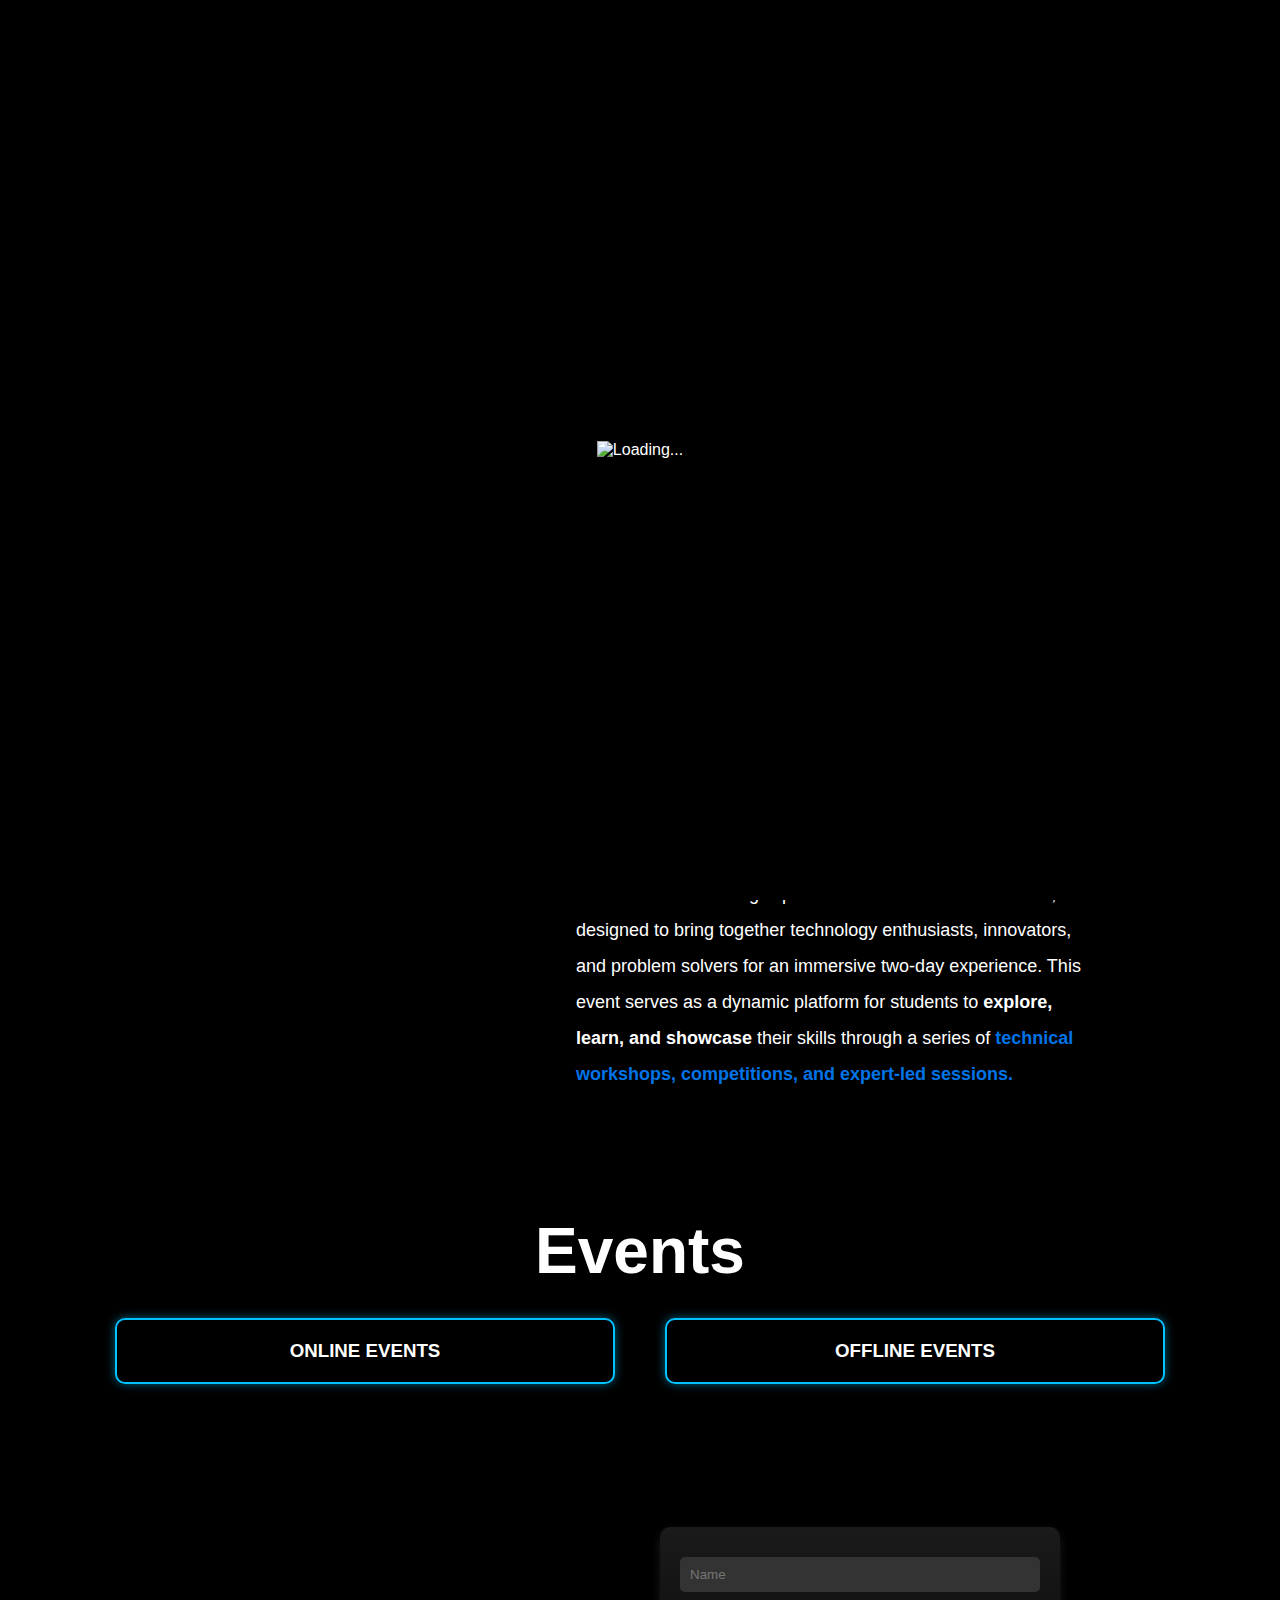
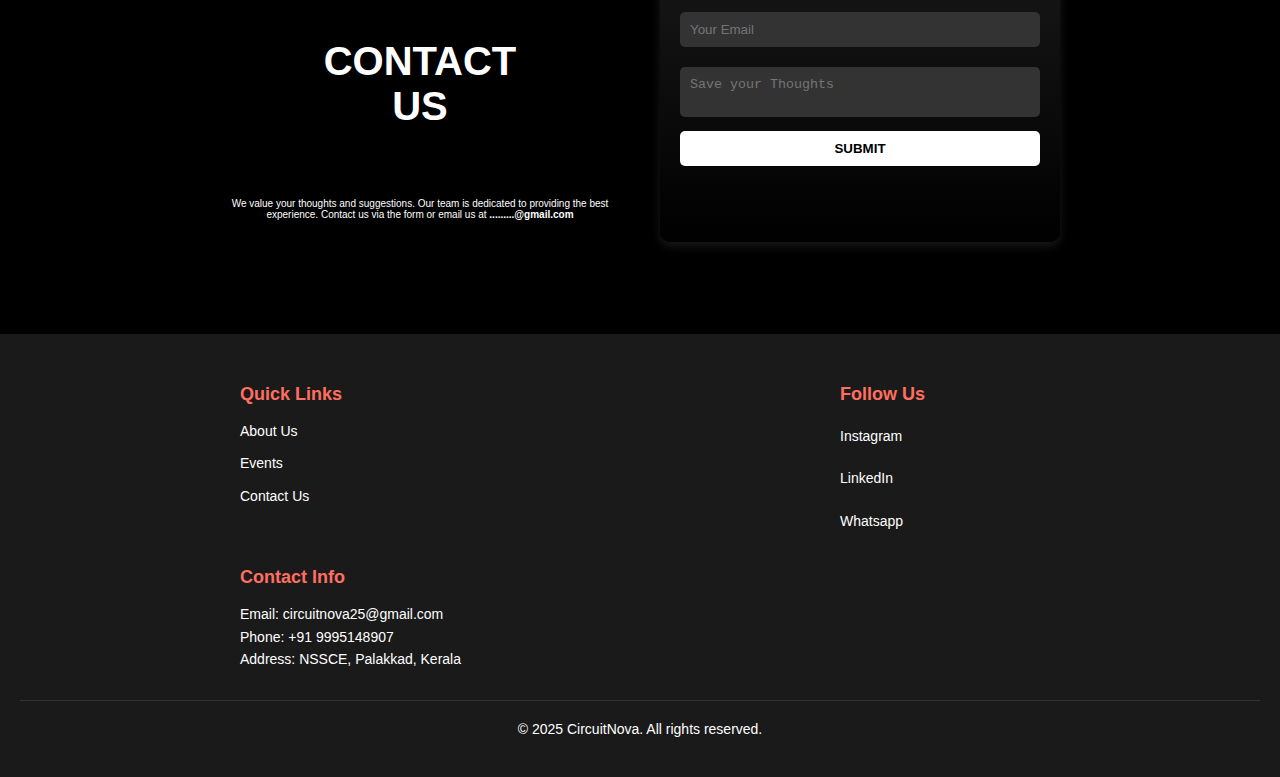
==== index.html @ c550b207 "Add files via upload" ====
<!DOCTYPE html>
<html lang="en">
<head>
    <meta charset="UTF-8">
    <meta name="viewport" content="width=device-width, initial-scale=1.0">
    <title>Document</title>
    <link rel="stylesheet" href="styles.css">
</head>
<body>

    <div class="preloader">
        <div class="preloader-content">
            <img src="media/CIRCUITNOVA_20250201_231508_0000.png" alt="Loading..." class="shining-logo">
        </div>
    </div>
    
    <div class="main-content">
        
    </div>

    <header class="header">
        <img src="media/CIRCUITNOVA-LOGO.png" alt="" class="">
        <nav>
            <ul>
                <li><a href="#about">About Us</a></li>
                <li><a href="#events">Events</a></li>
                <li><a href="#contact">Contact us</a></li>
            </ul>
        </nav>
    </header>

    <section class="hero">
        <div class="circuit-animation"></div>
        <h1 class="hero-title"><span>CIRCUITNOVA</span></h1>
        
        <!-- Typing effect text (correct placement) -->
        <p class="mymsg" id="mymsg-text"></p>
    </section>
    


    <section id="about">
        <div class="about-container">
            <div class="about-header">
                <h2 class="about"><strong>ABOUT</strong></h2>
            </div>
            <div class="about-details">
                <div class="about-left">
                
                    <img src="media/img3.jpg" class="about-img" alt="About CircuitNova">
                </div>
                <div class="about-right">
                    <p class="abcontent">
                        <strong>CircuitNova</strong> is the flagship event of <strong>IEEE IES SBC NSSCE</strong>, designed to bring together 
                        technology enthusiasts, innovators, and problem solvers for an immersive two-day experience. 
                        This event serves as a dynamic platform for students to <strong>explore, learn, and showcase</strong> their skills through a 
                        series of <span class="highlight">technical workshops, competitions, and expert-led sessions.</span>
                    </p>
                </div>
            </div>
            
        </div>
    </section>
    
    

<!-- Events Section -->
<section id="events">
    <div class="events-header">
        <h2 class="etitle">Events</h2>
    </div>

    <div class="events-container">
        <div class="event-box">
            <h3><a href="onevents.html">ONLINE EVENTS</a></h3>
        </div>


        <div class="event-box">
            <h3><a href="offevents.html">OFFLINE EVENTS</a></h3>
        </div>
    </div>
</section>


<section id="contact">
    <div class="container">
        <div class="text-container">
            <h2>CONTACT US</h2>
            <p>We value your thoughts and suggestions. Our team is dedicated to providing the best experience.
                Contact us via the form or email us at <strong>.........@gmail.com</strong>
            </p>
        </div>
        <div class="form-container">
            <form>
                <input type="text" name="name" placeholder="Name" required>
                <input type="email" name="email" placeholder="Your Email" required>
                <textarea name="message" placeholder="Save your Thoughts" required></textarea>
                <button type="submit">SUBMIT</button>
            </form>
        </div>
    </div>
</section>

<footer>
    <div class="footer-container">
        <div class="footer-section">
            <h3>Quick Links</h3>
            <ul>
                <li><a href="#about">About Us</a></li>
                <li><a href="#events">Events</a></li>
                <li><a href="#contact">Contact Us</a></li>
            </ul>
        </div>
        <div class="footer-section">
            <h3>Follow Us</h3>
            <ul class="social-links">
                <li><a href="https://www.instagram.com/ies_sbc_nssce?igsh=MTN0bjN2bG9tZ2g3" target="_blank">Instagram</a></li>
                <li><a href="https://www.linkedin.com/company/ieee-ies-sbc-nssce/" target="_blank">LinkedIn</a></li>
                <li><a href="https://chat.whatsapp.com/HkadEoMr10JFD5xT9BB6ms" target="_blank">Whatsapp</a></li>
            </ul>
        </div>
        <div class="footer-section">
            <h3>Contact Info</h3>
            <p>Email: circuitnova25@gmail.com</p>
            <p>Phone: +91 9995148907</p>
            <p>Address: NSSCE, Palakkad, Kerala</p>
        </div>
    </div>
    <div class="footer-bottom">
        <p>&copy; 2025 CircuitNova. All rights reserved.</p>
    </div>
</footer>

    <script src="script.js"></script>
</body>
</html>
---- styles.css ----
/* Reset and Global Styles */
* {
    margin: 0;
    padding: 0;
    box-sizing: border-box;
    scroll-behavior: smooth;
}
/* Body */
body {
    background-color: #000;
    font-family: Arial, sans-serif;
    color: white;
    padding-top: 50px; /* Adjust to prevent navbar overlap */
}

/* Full-screen preloader */
.preloader {
    position: fixed;
    top: 0%;
    width: 100%;
    height: 100%;
    background-color: black; /* Background color */
    display: flex;
    align-items: center;
    justify-content: center;
    z-index: 9999;
}

/* Logo styling */
.preloader-content img {
    width: 500px;
    height: auto;
    animation: shine 2s infinite linear;
}

/* Shine effect */
@keyframes shine {
    0% { filter: brightness(100%); }
    50% { filter: brightness(250%); }
    100% { filter: brightness(100%); }
}

.main-content {
    display: none;
}

/* Fade-out effect */
.fade-out {
    animation: fadeOut 1s ease forwards;
}

@keyframes fadeOut {
    to { opacity: 0; visibility: hidden; }
}
/* NAVBAR */
.header {
    width: 100%;
    position:sticky;
    background: rgba(0, 0, 0, 0.9);
    background: transparent;
    padding-inline: 10px;
    display: flex;
    align-items: center;
    justify-content: space-between;
    z-index: 1000;
    transition: background 0.3s;
    height: 80px; /* Reduced navbar size */
}

.header img{
    height: 170px;
    width: auto;
    object-fit: cover;
}

.mymsg{
    font-size: larger;
}

nav{
    height: 100%;
    width: 40%;
}
nav ul {
    display: flex;
    justify-content: space-evenly;
    align-items: center;
    height: 100%;
    list-style: none;
}

nav ul li {
    margin-left: 20px;
}

nav ul li a {
    color: rgb(238, 227, 227);
    font-size: 1.25rem;
    text-decoration: none;
    transition: color 0.5s; 
    font-weight: 700;
}

.header nav ul li a:hover {
    color: #00ffff; /* Change text color on hover */
   
}
/* HERO SECTION */
.hero {
    width: 100%;
    height: 550px;
    display: flex;
    flex-direction: column;
    gap: 50px;
    align-items: center;
    justify-content: center;
    text-align: center;
    position: relative;
    overflow: hidden;
    background:black;
}

.hero p{
    width: 60%;
    line-height: 40px;
    font-size: 25px;
}

/* CIRCUITNOVA TITLE */
.hero-title span {
    font-size: 6rem;
    font-weight: bold;
    text-transform: uppercase;
    background: linear-gradient(90deg, #00c3ff, #ffff1c);
    background-clip: text;
    -webkit-background-clip: text;
    -webkit-text-fill-color: transparent;
    display: inline-block;
    animation: glow 3s infinite alternate;
}


@keyframes glow {
    0% { text-shadow: 0 0 20px rgba(0, 195, 255, 0.8); }
    100% { text-shadow: 0 0 40px rgba(255, 255, 0, 1); }
}


.circuit-animation {
    position: absolute;
    inset: 0;
    background: url('media/jeremy-thomas-E0AHdsENmDg-unsplash.jpg') center/cover;
    opacity: 0.2;
    animation: moveCircuits 10s infinite linear;
}


@keyframes moveCircuits {
    0%, 100% { transform: translateY(-10px) scale(1.05); }
    50% { transform: translateY(10px) scale(1.02); }
}


.circuit-animation::before,
.circuit-animation::after {
    content: "";
    position: absolute;
    width: 300px;
    height: 300px;
    background: radial-gradient(circle, rgba(0, 255, 255, 0.4), transparent);
    filter: blur(60px);
    animation: flicker 3s infinite alternate;
}

.circuit-animation::before { top: 10%; left: 15%; }
.circuit-animation::after { bottom: 10%; right: 15%; }

@keyframes flicker {
    0% { opacity: 0.5; }
    100% { opacity: 0.8; }
}

.hero.scrolled .hero-title {
    transform: translateY(-80px) scale(0.5);
    opacity: 0.3;
}

/* EVENTS SECTION */
#events {
    text-align: center;
    padding: 50px 20px;
}

.etitle{
    font-size: 50px;
}

/* EVENTS CONTAINER */
.events-container {
    display: flex;
    justify-content: center;
    align-items: center;
    gap: 50px;
    margin-top: 30px;
    flex-wrap: wrap;
    
}

.events-header h2{
    font-size: 4rem;
}

/* EVENT BOX */
.event-box {
    flex: 1;
    max-width: 500px;
    padding: 20px;
    background: rgba(0, 0, 0, 0.8);
    border: 2px solid #00c3ff;
    border-radius: 10px;
    box-shadow: 0 0 10px rgba(0, 195, 255, 0.5);
    transition: transform 0.3s, box-shadow 0.3s;
}

.event-box a{
    text-decoration: none;
    color: white;
}

.event-box:hover {
    transform: scale(1.05);
    box-shadow: 0 0 20px rgba(255, 255, 0, 0.8);
}

.on, .off {
    background: rgba(0, 0, 0, 0.7);
    border-radius: 15px;
    padding: 20px;
    max-width: 600px;
    text-align: center;
    border: 3px solid;
    transition: transform 0.3s;
}

.on { border-image: linear-gradient(45deg, cyan, blue) 1; }
.off { border-image: linear-gradient(45deg, orange, red) 1; }

.on:hover, .off:hover {
    transform: scale(1.05);
}
#about {
    background-color: black;
}

.about-container {
    display: flex;
    flex-direction: column;
    align-items: center;
    gap: 50px;
    width: 100%;
    padding-block: 30px;
}

.about-container h2{
    font-size: 4rem;
}
.about-details{
    display: flex;
    justify-content: center;
    align-items: center;
    height: 300px;
    width: 100%;
}
.about-left {
    width: 30%;
    height: 250px;
    display: flex;
    align-items: center;
}

.about-img {
    width: 90%;
    height: 90%;
    object-fit: cover;
    max-width: 500px;
    border-radius: 10px;
    box-shadow: 5px 5px 15px rgba(0, 0, 0, 0.1);
}

.about-right {
    width: 40%;
    height: 100%;
    display: flex;
    align-items: center;
    justify-content: center;
}

.abcontent {
    font-size: 18px;
    line-height: 36px;
}

.highlight {
    color: #0073e6;
    font-weight: bold;
}

#contact  {
    background-color: black;
    color: white;
    display: flex;
    flex-direction: column;
    align-items: center;
    justify-content: center;
    height: 500px;
    font-family: Arial, sans-serif;
    margin: 0;
}
.container {
    display: flex;
    justify-content: center;
    align-items: center;
    text-align: center;
    max-width: 900px;
    height: 350px;
}
.form-container {
    display: flex;
    background: linear-gradient(to bottom, #1a1a1a, black);
    padding: 20px;
    border-radius: 10px;
    box-shadow: 0 4px 10px rgba(255, 255, 255, 0.1);
    width: 100%;
    height: 90%;
    max-width: 400px;
    margin: 20px;

}
input, textarea {
    width: 100%;
    padding: 10px;
    margin: 10px 0;
    background: #333;
    border: none;
    color: white;
    border-radius: 5px;
}

textarea{
    resize: none;
}
button {
    width: 100%;
    padding: 10px;
    background: white;
    color: black;
    font-weight: bold;
    border: none;
    border-radius: 5px;
    cursor: pointer;
}

button:hover{
    transform: scale(1.01);
    background-color: green;
}
.text-container {
    max-width: 400px;
    margin: 20px;
    position: relative;
    border-radius: 10px;
    padding: 10px;
    
}
.text-container h2 {
    font-size: 2.5em;
    position: absolute;
    top: 50%;
    left: 50%;
    transform: translate(-50%, -50%);
    z-index: 2;
}
.text-container p {
    color: white;
    margin-top: 250px;
    font-size: 10px;
}

.text-container::before {
    content: "";
    background: url('media/handshake-two-business-partners.jpg') no-repeat center center/cover;
    position: absolute;
    top: 0;
    left: 0;
    width: 100%;
    height: 100%;
    opacity: 0.3;
    z-index: 1;
    border-radius: 10px;
}

/* Footer Styling */
footer {
    background-color: #1a1a1a;
    color: #ffffff;
    padding: 40px 20px;
    font-family: 'Arial', sans-serif;
}

.footer-container {
    display: flex;
    flex-wrap: wrap;
    justify-content: space-between;
    max-width: 1200px;
    margin: 0 auto;
}

.footer-section {
    flex: 1;
    min-width: 200px;
    margin: 10px 20px;
    align-items: center;
    margin-left: 200px;
}

.footer-section h3 {
    font-size: 18px;
    margin-bottom: 15px;
    color: #ff6f61;
}

.footer-section p, .footer-section ul {
    font-size: 14px;
    line-height: 1.6;
}

.footer-section ul {
    list-style: none;
    padding: 0;
}

.footer-section ul li {
    margin-bottom: 10px;
}

.footer-section ul li a {
    color: #ffffff;
    text-decoration: none;
    transition: color 0.3s ease;
}

.footer-section ul li a:hover {
    color: #ff6f61;
}

.social-links li a {
    display: inline-block;
    padding: 5px 0;
}

.footer-bottom {
    text-align: center;
    margin-top: 20px;
    padding-top: 20px;
    border-top: 1px solid #333;
    font-size: 14px;
}

.footer-bottom p {
    margin: 0;
}

/* Media Queries for Responsiveness */
@media (max-width: 828px) {
    .header {
        justify-content: center;
        font-size: 9px;
        padding-inline: 0px;
    }

    nav ul{
        gap: 3px;
        justify-content: space-evenly;
        flex-wrap: wrap;
    }

    nav ul li a{
        font-size: 15px;
    }
    

    .hero-title span {
        font-size: 4rem;
    }

    .hero p {
        font-size: 20px;
        width: 80%;
    }

    .events-container {
        flex-direction: column;
        gap: 20px;
        
    }

    .event-box {
        width: 100%;
    }

    .about-container h2, .events-header h2 {
        font-size: 3rem;
        
    }

    .about-details {
        
        height: auto;
        
    }

    .about-left, .about-right {
        width: 100%;
        height: auto;
        padding-inline: 25px;
        
    }

    .about-left img{
        height: 200px;
        margin-bottom: 20px;
}

    .abcontent {
        font-size: 16px;
        line-height: 28px;
        text-align: center;
    }

    .footer-section {
        margin-left: 0;
    }
}

@media (max-width: 500px){

    .header img{
        width: 120px;
        height: 120px;
        object-fit: cover;
    }
    .hero-title span {
        font-size: 3.5rem;
    }
    .about-details {
        flex-direction: column;
        height: auto;
        
    }

    .about-left img{
        height: 150px;
        margin-bottom: 20px;
}

.form-container {
    margin-bottom: 200px; /* Adds space below the form */
}

.footer{
    height: 200px;
}

.footer-container {
    display: flex;
    flex-direction: column;
    align-items: center;
    text-align: center;
    padding: 20px 10px;
}

.footer-section {
    width: 100%;
    margin-bottom: 15px; /* Adds spacing between sections */
}

.footer-section h3 {
    color: #ff4444; /* Optional: Highlight section titles */
    margin-bottom: 10px;
}

.footer-section ul {
    list-style: none;
    padding: 0;
}

.footer-section ul li {
    margin: 5px 0;
}

.footer-section p {
    font-size: 14px;
    color: #ccc;
}

.footer-bottom {
    text-align: center;
    font-size: 12px;
    padding: 10px 0;
    border-top: 1px solid #444;
}
#contact {
    display: flex;
    flex-direction: row;
    max-width: 395px;
    width: 100%;
    margin: auto;
    text-align: center;
}

.container {
    display: flex;
    flex-direction: column;
    width: 100%;
    margin-top: 150px;
}

.text-container {
    background-color: #222;
    padding: 20px;
    border-radius: 8px;
    color: white;
}

.form-container {
    background-color: #111;
    padding: 20px;
    border-radius: 8px;
    width: 100%;
    margin-top: 15px;
}
   
.about-img{
    margin-left: 20px;
}

.events-container{
    margin-bottom: 100px;
}
}
@media (max-width: 395px) {
    .header {
        height: 80px;
    }

    .nav{
        position: fixed;
        text-align: center;
    }

    .nav-image {
        height: 50px;
    }

    .hero-title span {
        font-size: 3rem;
        }

    .hero p {
        font-size: 16px;
        width: 90%;
    }

    .events-container {
        gap: 10px;
    }

    .event-box {
        padding: 10px;
    }

    .about-container h2, .events-header h2 {
        font-size: 2rem;
    }

    .abcontent {
        font-size: 14px;
        line-height: 24px;
    }
    
    @media screen and (max-width: 395px) {
        /* Ensure the footer is positioned below the form */
        .form-container {
            margin-bottom: 200px; /* Adds space below the form */
        }
    
        .footer-container {
            display: flex;
            flex-direction: column;
            align-items: center;
            text-align: center;
            padding: 20px 10px;
        }
    
        .footer-section {
            width: 100%;
            margin-bottom: 20px; /* Adds spacing between sections */
        }
    
        .footer-section h3 {
            color: #ff4444; /* Optional: Highlight section titles */
            margin-bottom: 10px;
        }
    
        .footer-section ul {
            list-style: none;
            padding: 0;
        }
    
        .footer-section ul li {
            margin: 5px 0;
        }
    
        .footer-section p {
            font-size: 14px;
            color: #ccc;
        }
    
        .footer-bottom {
            text-align: center;
            font-size: 12px;
            padding: 10px 0;
            border-top: 1px solid #444;
        }
    }

    .about-img{
        margin-left: 15px;
    }

    .events-container{
        margin-bottom: 100px;
    }
    #contact {
        display: flex;
        flex-direction: row;
        max-width: 395px;
        width: 100%;
        margin: auto;
        text-align: center;
    }
    
    .container {
        display: flex;
        flex-direction: column;
        width: 100%;
        margin-top: 150px;
    }
    
    .text-container {
        background-color: #222;
        padding: 20px;
        border-radius: 8px;
        color: white;
    }
    
    .form-container {
        background-color: #111;
        padding: 20px;
        border-radius: 8px;
        width: 100%;
        margin-top: 15px;
    }
    
    form {
        display: flex;
        flex-direction: column;
        gap: 10px;
    }
    
    input, textarea {
        width: 100%;
        padding: 10px;
        background-color: #333;
        color: white;
        border: none;
        border-radius: 5px;
    }
    }
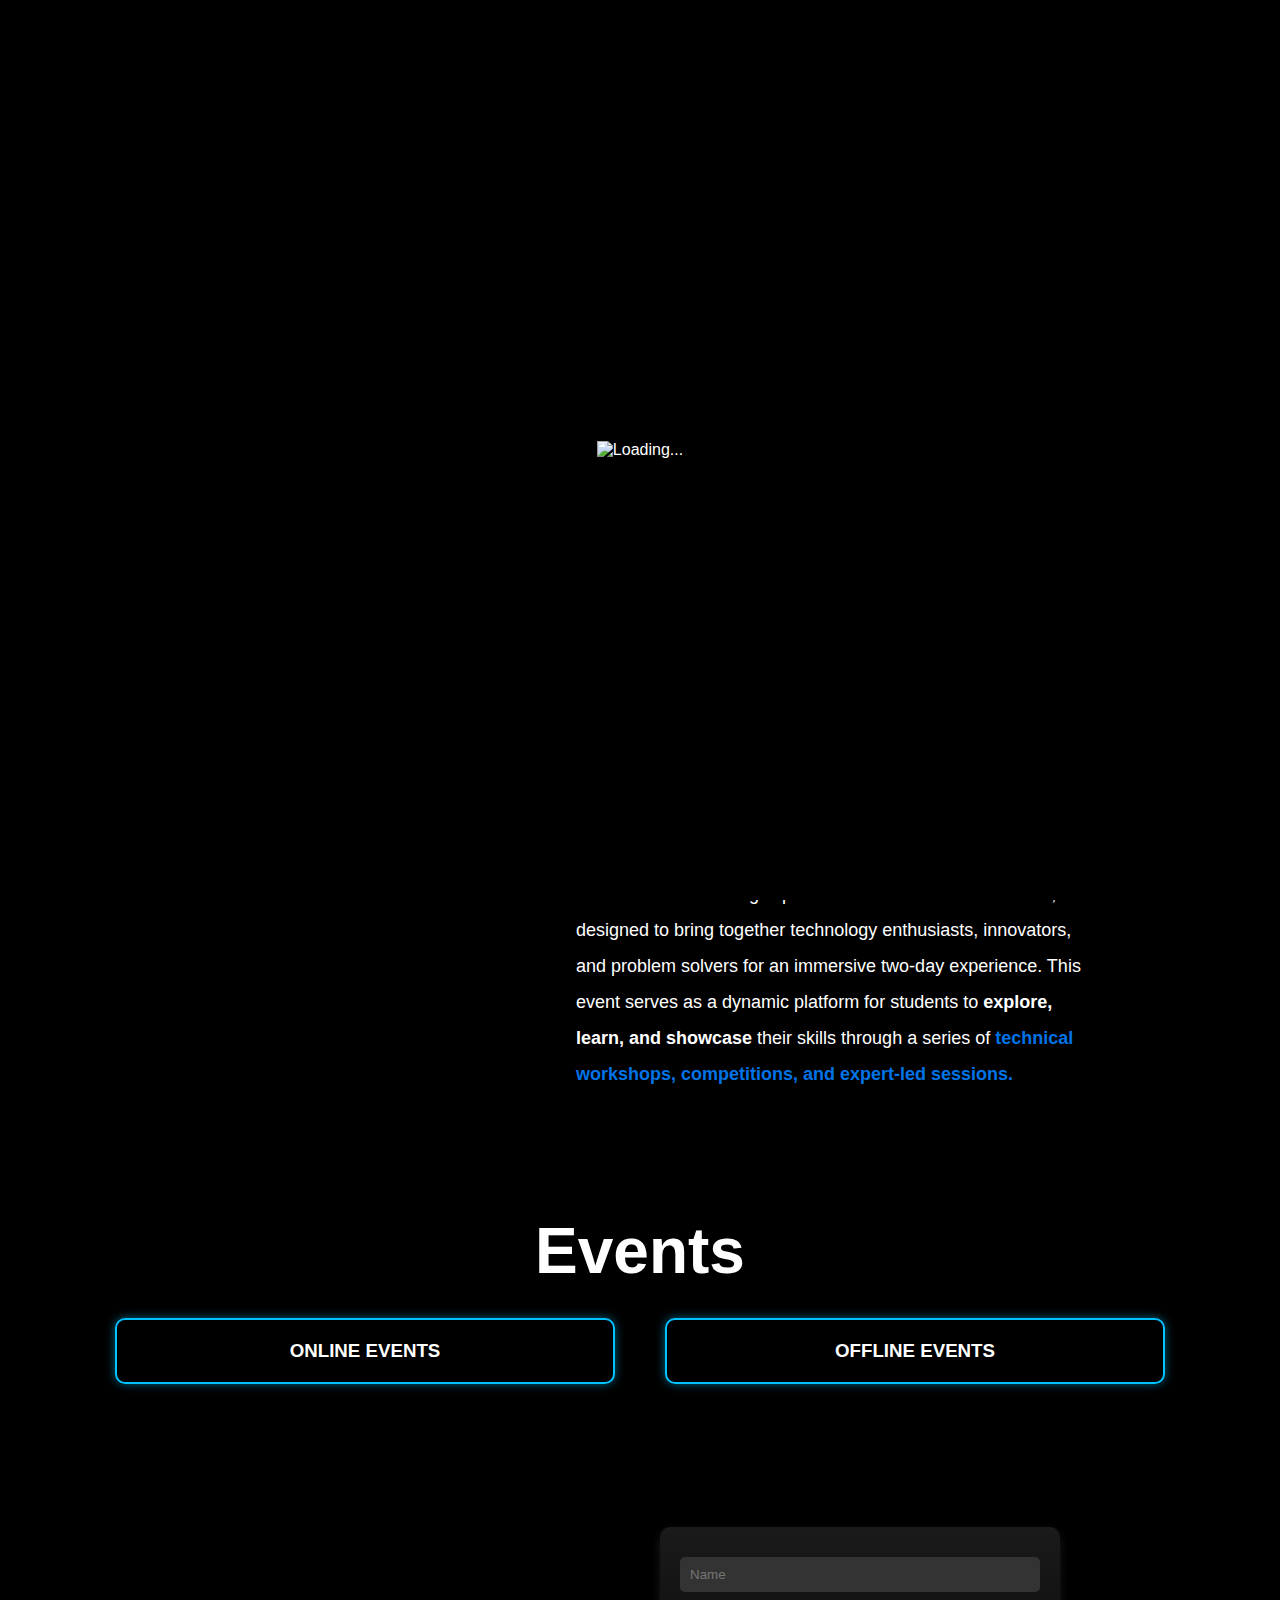
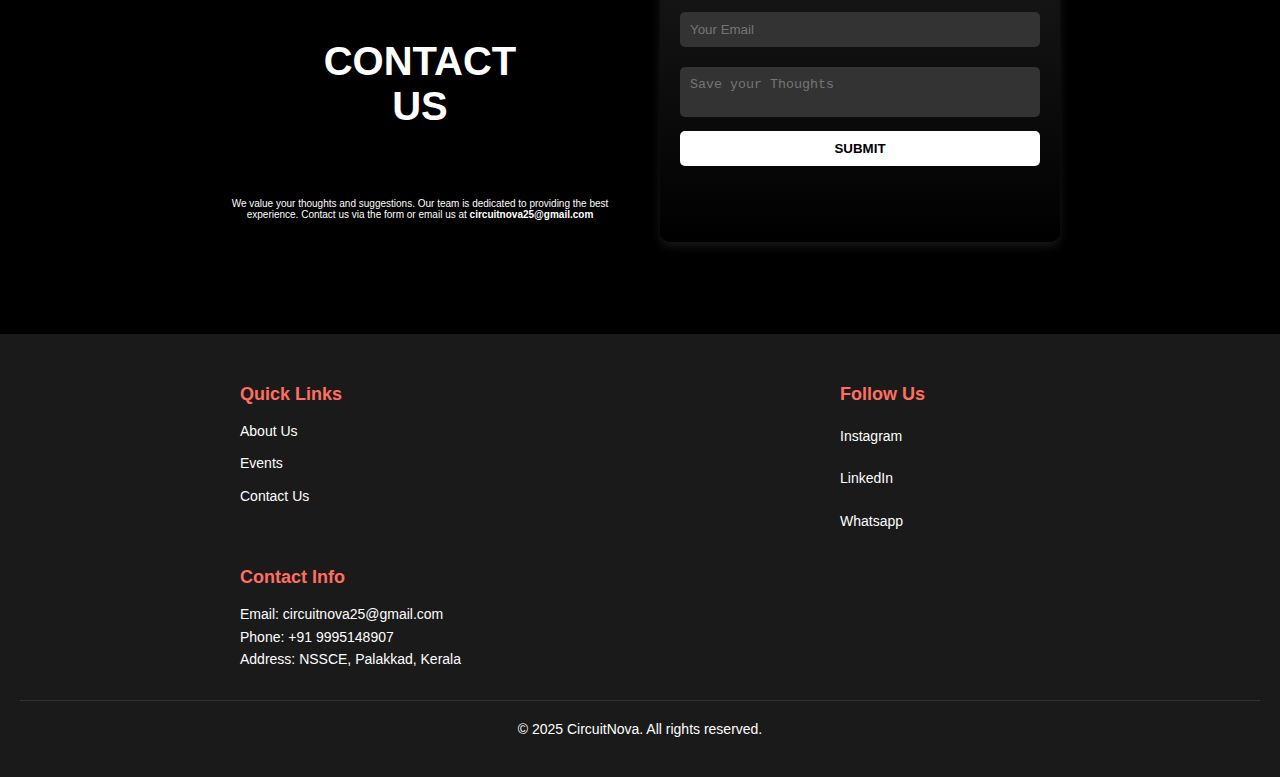
==== commit dcbb3fb4: "Update index.html" ====
--- a/index.html
+++ b/index.html
@@ -10,7 +10,7 @@
 
     <div class="preloader">
         <div class="preloader-content">
-            <img src="media/CIRCUITNOVA_20250201_231508_0000.png" alt="Loading..." class="shining-logo">
+            <img src="https://raw.githubusercontent.com/sidharthmpillai/Project1/refs/heads/main/CIRCUITNOVA_20250201_231508_0000.png" alt="Loading..." class="shining-logo">
         </div>
     </div>
     
@@ -19,7 +19,7 @@
     </div>
 
     <header class="header">
-        <img src="media/CIRCUITNOVA-LOGO.png" alt="" class="">
+        <img src="https://raw.githubusercontent.com/sidharthmpillai/Project1/refs/heads/main/CIRCUITNOVA-LOGO.png" alt="" class="">
         <nav>
             <ul>
                 <li><a href="#about">About Us</a></li>
@@ -47,7 +47,7 @@
             <div class="about-details">
                 <div class="about-left">
                 
-                    <img src="media/img3.jpg" class="about-img" alt="About CircuitNova">
+                    <img src="https://raw.githubusercontent.com/sidharthmpillai/Project1/refs/heads/main/img3.jpg" class="about-img" alt="About CircuitNova">
                 </div>
                 <div class="about-right">
                     <p class="abcontent">
@@ -88,14 +88,16 @@
         <div class="text-container">
             <h2>CONTACT US</h2>
             <p>We value your thoughts and suggestions. Our team is dedicated to providing the best experience.
-                Contact us via the form or email us at <strong>.........@gmail.com</strong>
+                Contact us via the form or email us at <strong>circuitnova25@gmail.com</strong>
             </p>
         </div>
         <div class="form-container">
-            <form>
+            <form action="https://api.web3forms.com/submit" method="POST">
+                <input type="hidden" name="access_key" value="179484cb-fa01-4ff9-be0d-599f23813883">
                 <input type="text" name="name" placeholder="Name" required>
                 <input type="email" name="email" placeholder="Your Email" required>
                 <textarea name="message" placeholder="Save your Thoughts" required></textarea>
+                <input type="checkbox" name="botcheck" class="hidden" style="display: none;">
                 <button type="submit">SUBMIT</button>
             </form>
         </div>
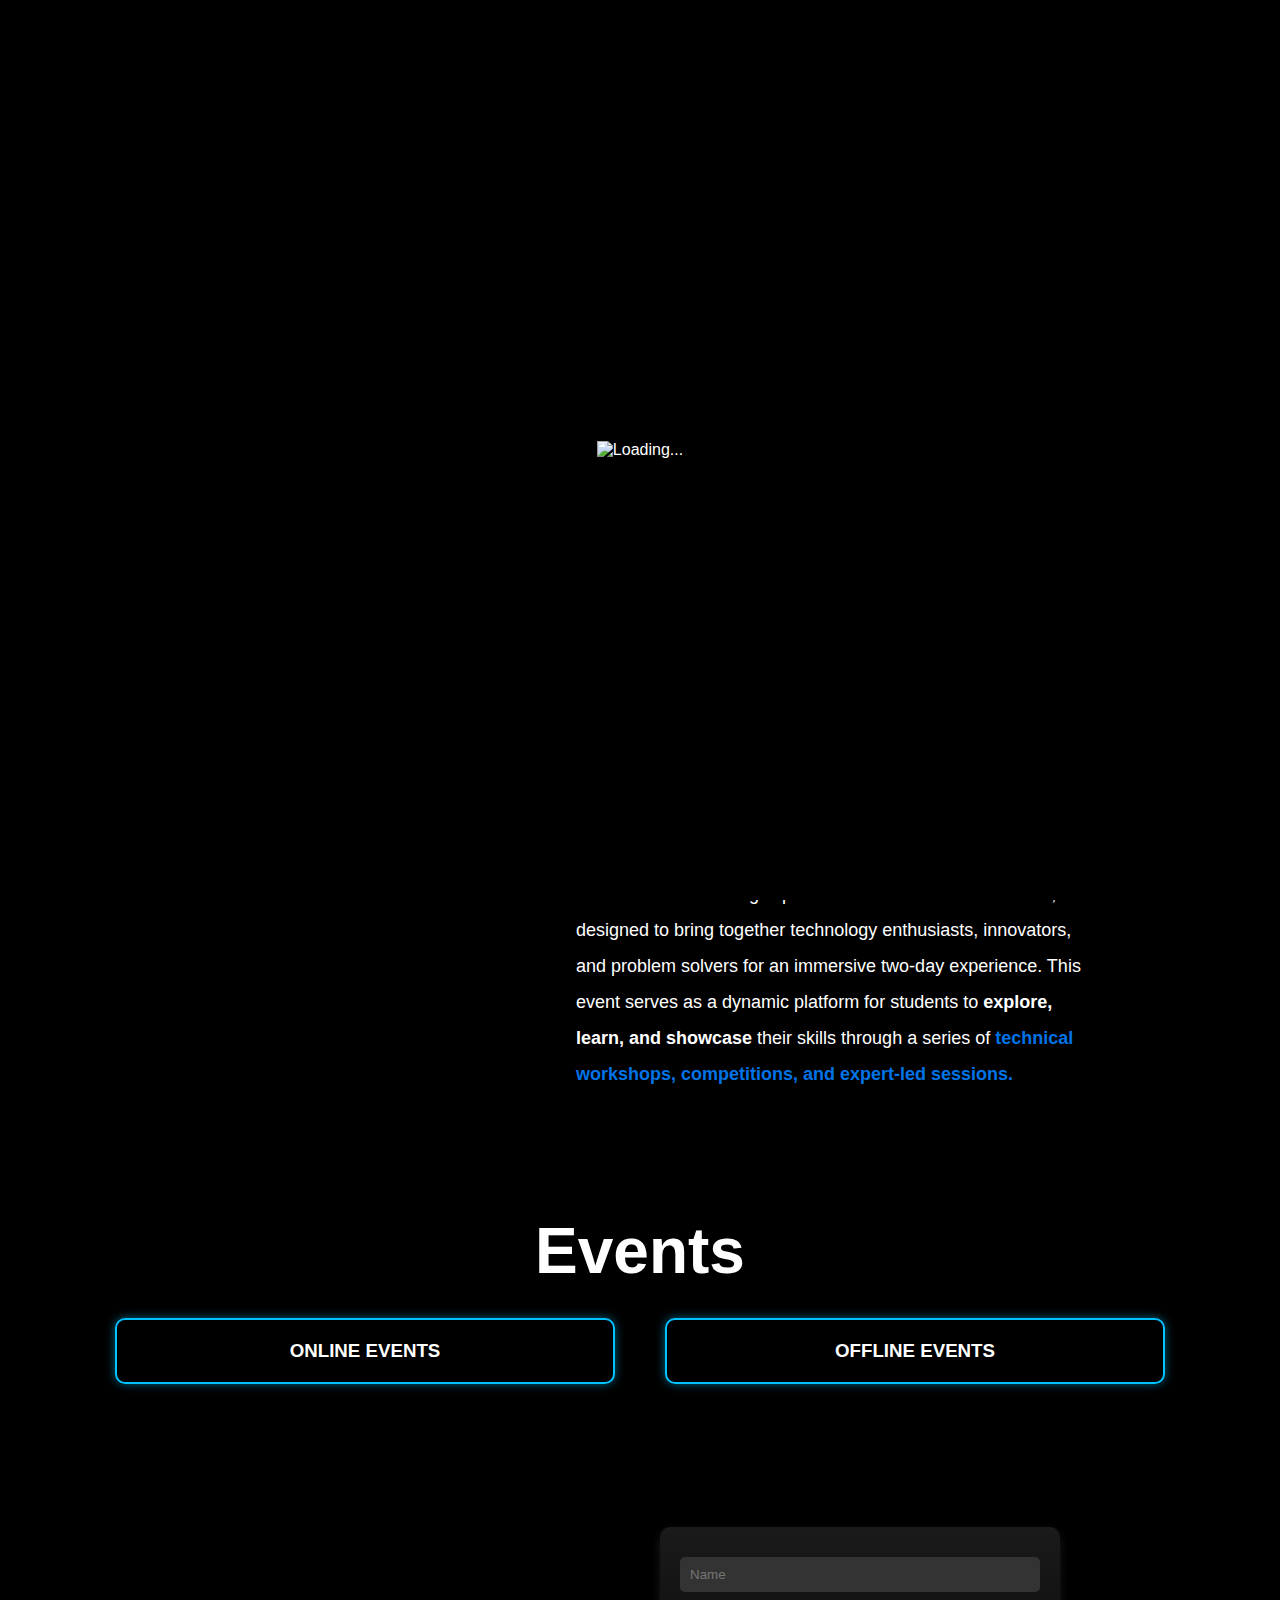
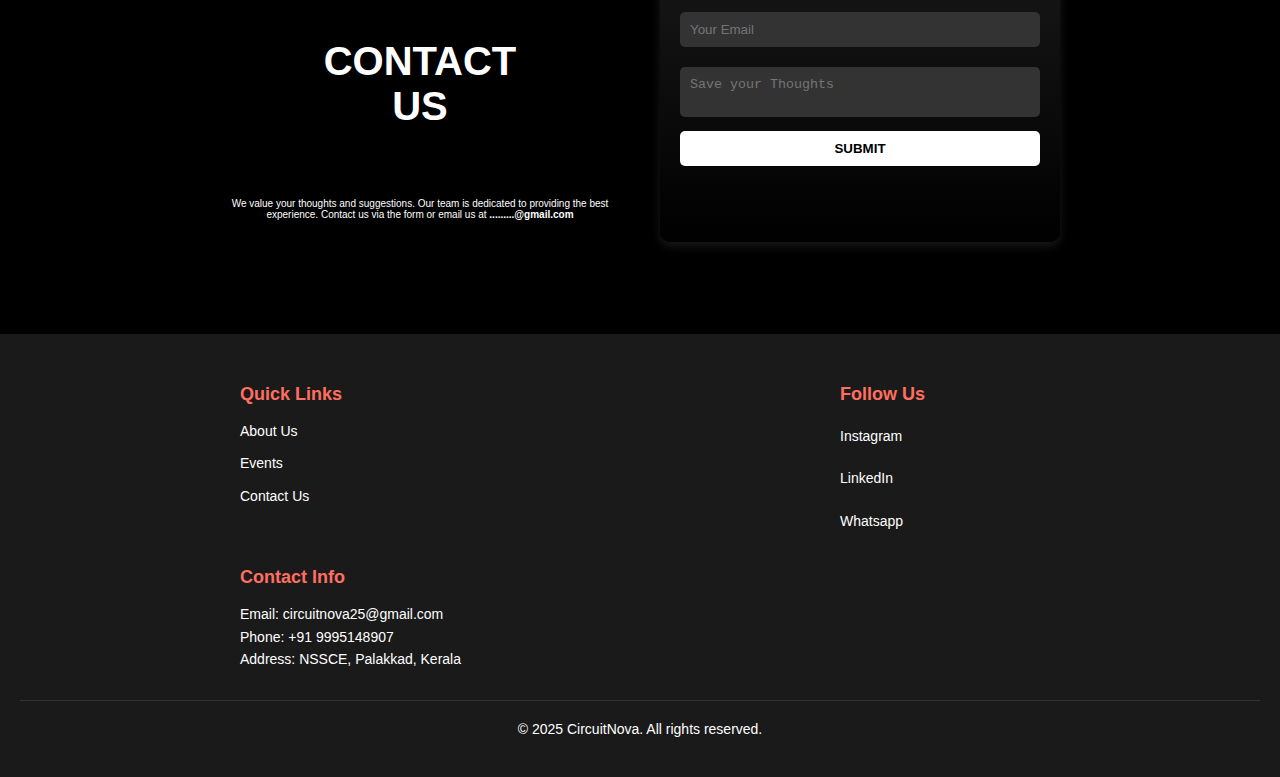
==== commit 2deacc93: "Update index.html" ====
--- a/index.html
+++ b/index.html
@@ -10,7 +10,7 @@
 
     <div class="preloader">
         <div class="preloader-content">
-            <img src="https://raw.githubusercontent.com/sidharthmpillai/Project1/refs/heads/main/CIRCUITNOVA_20250201_231508_0000.png" alt="Loading..." class="shining-logo">
+            <img src="media/CIRCUITNOVA_20250201_231508_0000.png" alt="Loading..." class="shining-logo">
         </div>
     </div>
     
@@ -19,7 +19,7 @@
     </div>
 
     <header class="header">
-        <img src="https://raw.githubusercontent.com/sidharthmpillai/Project1/refs/heads/main/CIRCUITNOVA-LOGO.png" alt="" class="">
+        <img src="media/CIRCUITNOVA-LOGO.png" alt="" class="nav-image">
         <nav>
             <ul>
                 <li><a href="#about">About Us</a></li>
@@ -47,7 +47,7 @@
             <div class="about-details">
                 <div class="about-left">
                 
-                    <img src="https://raw.githubusercontent.com/sidharthmpillai/Project1/refs/heads/main/img3.jpg" class="about-img" alt="About CircuitNova">
+                    <img src="media/img3.jpg" class="about-img" alt="About CircuitNova">
                 </div>
                 <div class="about-right">
                     <p class="abcontent">
@@ -88,7 +88,7 @@
         <div class="text-container">
             <h2>CONTACT US</h2>
             <p>We value your thoughts and suggestions. Our team is dedicated to providing the best experience.
-                Contact us via the form or email us at <strong>circuitnova25@gmail.com</strong>
+                Contact us via the form or email us at <strong>.........@gmail.com</strong>
             </p>
         </div>
         <div class="form-container">
--- a/styles.css
+++ b/styles.css
@@ -68,9 +68,10 @@
 }
 
 .header img{
-    height: 170px;
+    height: 130px;
     width: auto;
     object-fit: cover;
+    margin-bottom: 40px;
 }
 
 .mymsg{
@@ -149,7 +150,7 @@
 .circuit-animation {
     position: absolute;
     inset: 0;
-    background: url('media/jeremy-thomas-E0AHdsENmDg-unsplash.jpg') center/cover;
+    background: url('https://raw.githubusercontent.com/sidharthmpillai/Project1/refs/heads/main/jeremy-thomas-E0AHdsENmDg-unsplash.jpg') center/cover;
     opacity: 0.2;
     animation: moveCircuits 10s infinite linear;
 }
@@ -388,7 +389,7 @@
 
 .text-container::before {
     content: "";
-    background: url('media/handshake-two-business-partners.jpg') no-repeat center center/cover;
+    background: url('https://raw.githubusercontent.com/sidharthmpillai/Project1/refs/heads/main/handshake-two-business-partners.jpg') no-repeat center center/cover;
     position: absolute;
     top: 0;
     left: 0;
@@ -478,6 +479,10 @@
         padding-inline: 0px;
     }
 
+    .header img{
+        margin-right: 80px;
+    }
+
     nav ul{
         gap: 3px;
         justify-content: space-evenly;
@@ -548,7 +553,20 @@
         width: 120px;
         height: 120px;
         object-fit: cover;
-    }
+        margin-right: 100px;
+    }
+
+    nav ul {
+        flex-direction: column;
+        gap: 5px;
+    }
+
+    nav ul li a {
+        font-size: 14px;
+        top: -10px;  /* Adjusts upward positioning for smaller screens */
+        margin-bottom: 20px;
+    }
+
     .hero-title span {
         font-size: 3.5rem;
     }
@@ -654,16 +672,21 @@
     }
 
     .nav{
-        position: fixed;
+      
         text-align: center;
     }
 
     .nav-image {
         height: 50px;
     }
+   
+    nav ul li a {
+        font-size: 13px;
+        top: -10px;  /* Further fine-tune positioning for very small screens */
+    }
 
     .hero-title span {
-        font-size: 3rem;
+        font-size: 2.8rem;
         }
 
     .hero p {
@@ -789,3 +812,4 @@
     }
 
 
+
